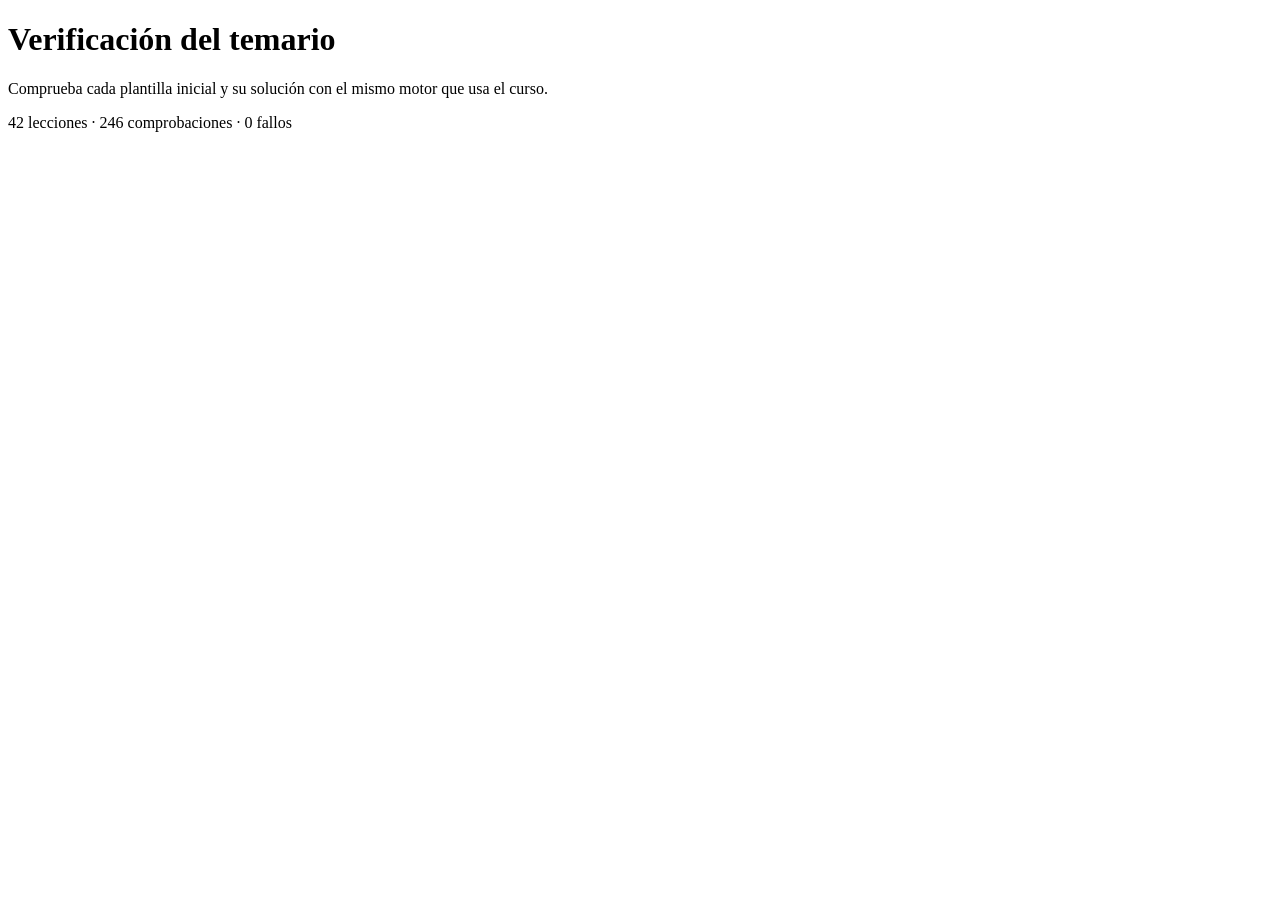
==== pruebas.html @ 731f7458 "Publicar el curso interactivo de HTML con 42 lecciones y laboratorio" ====
<!doctype html>
<html lang="es"><head><meta charset="utf-8"><meta name="viewport" content="width=device-width,initial-scale=1"><title>Verificación del temario · EtiquetaLab</title>
<script>window.COURSE=[];</script><script src="basico.js"></script><script src="avanzado.js"></script><script src="motor.js"></script></head>
<body><main><h1>Verificación del temario</h1><p>Comprueba cada plantilla inicial y su solución con el mismo motor que usa el curso.</p><output aria-live="polite">Comprobando…</output><ul id="problemas"></ul></main>
<script>
(async () => {
  const fallos = [];
  let criterios = 0;
  const lecciones = COURSE.flatMap(modulo => modulo.lessons);
  for (const leccion of lecciones) {
    for (const version of ['starter', 'solution']) {
      const codigo = leccion[version];
      const doc = new DOMParser().parseFromString(codigo, 'text/html');
      const live = leccion.probe ? await EtiquetaMotor.behaviorTest(leccion, codigo) : undefined;
      const resultados = leccion.checks.map(criterio => {
        criterios++;
        try { return Boolean(criterio.test(doc, codigo, live)); }
        catch (e) { fallos.push(leccion.id + ' · ' + criterio.label + ' · ' + e.message); return false; }
      });
      if (version === 'starter' && resultados.every(Boolean)) fallos.push(leccion.id + ' · La plantilla ya resuelve el reto.');
      if (version === 'solution') resultados.forEach((ok, i) => { if (!ok) fallos.push(leccion.id + ' · ' + leccion.checks[i].label); });
    }
  }
  document.querySelector('output').textContent = lecciones.length + ' lecciones · ' + criterios + ' comprobaciones · ' + fallos.length + ' fallos';
  for (const texto of fallos) { const li=document.createElement('li'); li.textContent=texto; document.querySelector('#problemas').append(li); }
})().catch(error=>{document.querySelector('output').textContent='Error de verificación. '+error.message;});
</script></body></html>
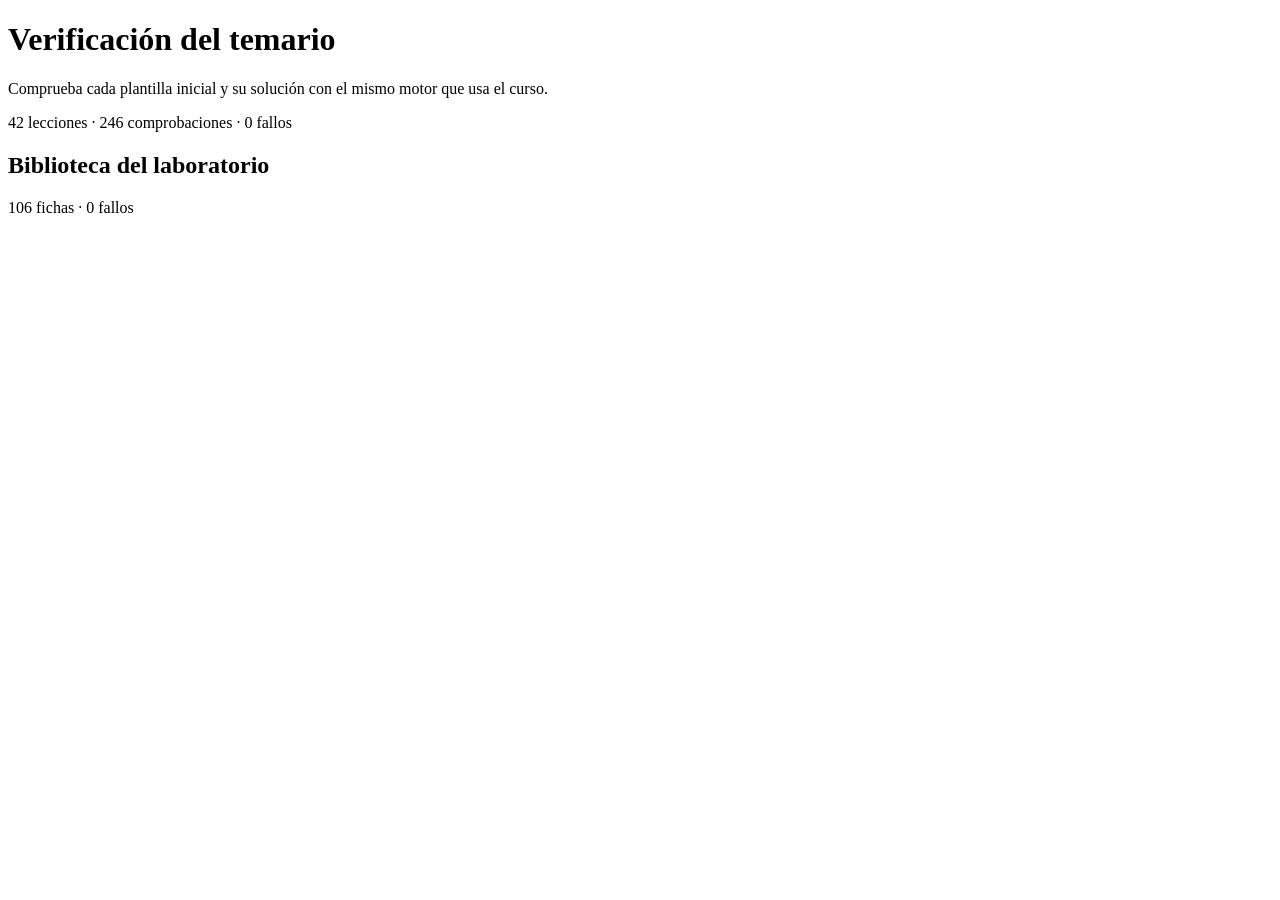
==== commit 7be41f56: "Incorporar biblioteca de 106 fichas con práctica asistida al laboratorio" ====
--- a/pruebas.html
+++ b/pruebas.html
@@ -24,4 +24,50 @@
   document.querySelector('output').textContent = lecciones.length + ' lecciones · ' + criterios + ' comprobaciones · ' + fallos.length + ' fallos';
   for (const texto of fallos) { const li=document.createElement('li'); li.textContent=texto; document.querySelector('#problemas').append(li); }
 })().catch(error=>{document.querySelector('output').textContent='Error de verificación. '+error.message;});
+</script>
+<script src="referencia.js"></script><script src="etiquetas-lab.js"></script>
+<script src="integraciones-lab.js"></script><script src="biblioteca-lab.js"></script>
+<section><h2>Biblioteca del laboratorio</h2><p id="lib-test" role="status">Comprobando fichas…</p></section>
+<script>
+(() => {
+  const cards=[...LAB_TAGS,...LAB_EXTRAS], errors=[];
+  const check=(value,message)=>{if(!value)errors.push(message);};
+  const fixture=document.createElement('div');
+  fixture.hidden=true;document.body.append(fixture);
+  try {
+    const ids=new Set();
+    for(const card of cards){
+      const key=card.family+'|'+card.term;
+      check(!ids.has(key),'Identificador repetido '+key);ids.add(key);
+      check((card.pattern.match(/⟦[^⟦⟧]+⟧/g)||[]).length===1,'Hueco incorrecto '+key);
+      check(card.task&&card.hint&&card.description&&card.source.startsWith('https://'),'Ficha incompleta '+key);
+    }
+    const saved=new Map(),initial='<p>Mi página de prueba con tildes.</p>';
+    const g=id=>fixture.querySelector('#'+id);
+    fixture.innerHTML=BibliotecaLab.layout('<textarea id="work"></textarea><p id="lab-status"></p>',()=>'');
+    const area=g('work');area.value=initial;
+    const save=(k,v)=>saved.set(k,v),read=(k,v)=>saved.has(k)?saved.get(k):v;
+    area.oninput=()=>save(area.dataset.draftKey||'etiquetalab:lab',area.value);
+    BibliotecaLab.mount({root:fixture,area,run:()=>{},read,save,initial,icon:()=>''});
+    check(g('lib-list').querySelectorAll('button').length===cards.length,'Listado incompleto');
+    g('lib-family').value='Bootstrap';g('lib-family').dispatchEvent(new Event('change'));
+    g('lib-q').value='btn-primary';g('lib-q').dispatchEvent(new Event('input'));
+    check(g('lib-list').querySelectorAll('button').length===1,'Filtro por familia y término');
+    g('lib-card').querySelector('[data-do="hint"]').click();
+    check(!g('lib-hint').hidden,'La pista sigue oculta');
+    g('lib-card').querySelector('[data-do="practice"]').click();
+    check(area.value.slice(area.selectionStart,area.selectionEnd)==='____','Hueco sin seleccionar');
+    check(area.value.includes('bootstrap.min.css'),'Falta Bootstrap');
+    area.setRangeText('btn-primary',area.selectionStart,area.selectionEnd,'end');area.dispatchEvent(new Event('input'));
+    const practice=area.value;
+    g('lab-return').click();check(area.value===initial,'Se modificó el borrador libre');
+    g('lib-card').querySelector('[data-do="practice"]').click();check(area.value===practice,'Se perdió la práctica guardada');
+    g('lib-q').value='zzzzinexistente';g('lib-q').dispatchEvent(new Event('input'));
+    check(g('lib-list').childElementCount===0,'Búsqueda vacía incorrecta');
+    g('lib-card').querySelector('[data-do="clear"]').click();check(g('lib-list').childElementCount===cards.length,'Fallo al limpiar filtros');
+    const exported=BibliotecaLab.exportPractice('<img alt="Paisaje" src="assets/paisaje.svg">');
+    check(exported.includes('charset="utf-8"')&&exported.includes(new URL('assets/paisaje.svg',location.href).href),'La descarga pierde metadatos o recursos');
+  } catch(e){errors.push(e.message);} finally {fixture.remove();}
+  document.getElementById('lib-test').textContent=cards.length+' fichas · '+errors.length+' fallos'+(errors.length?' · '+errors.join(' / '):'');
+})();
 </script></body></html>
